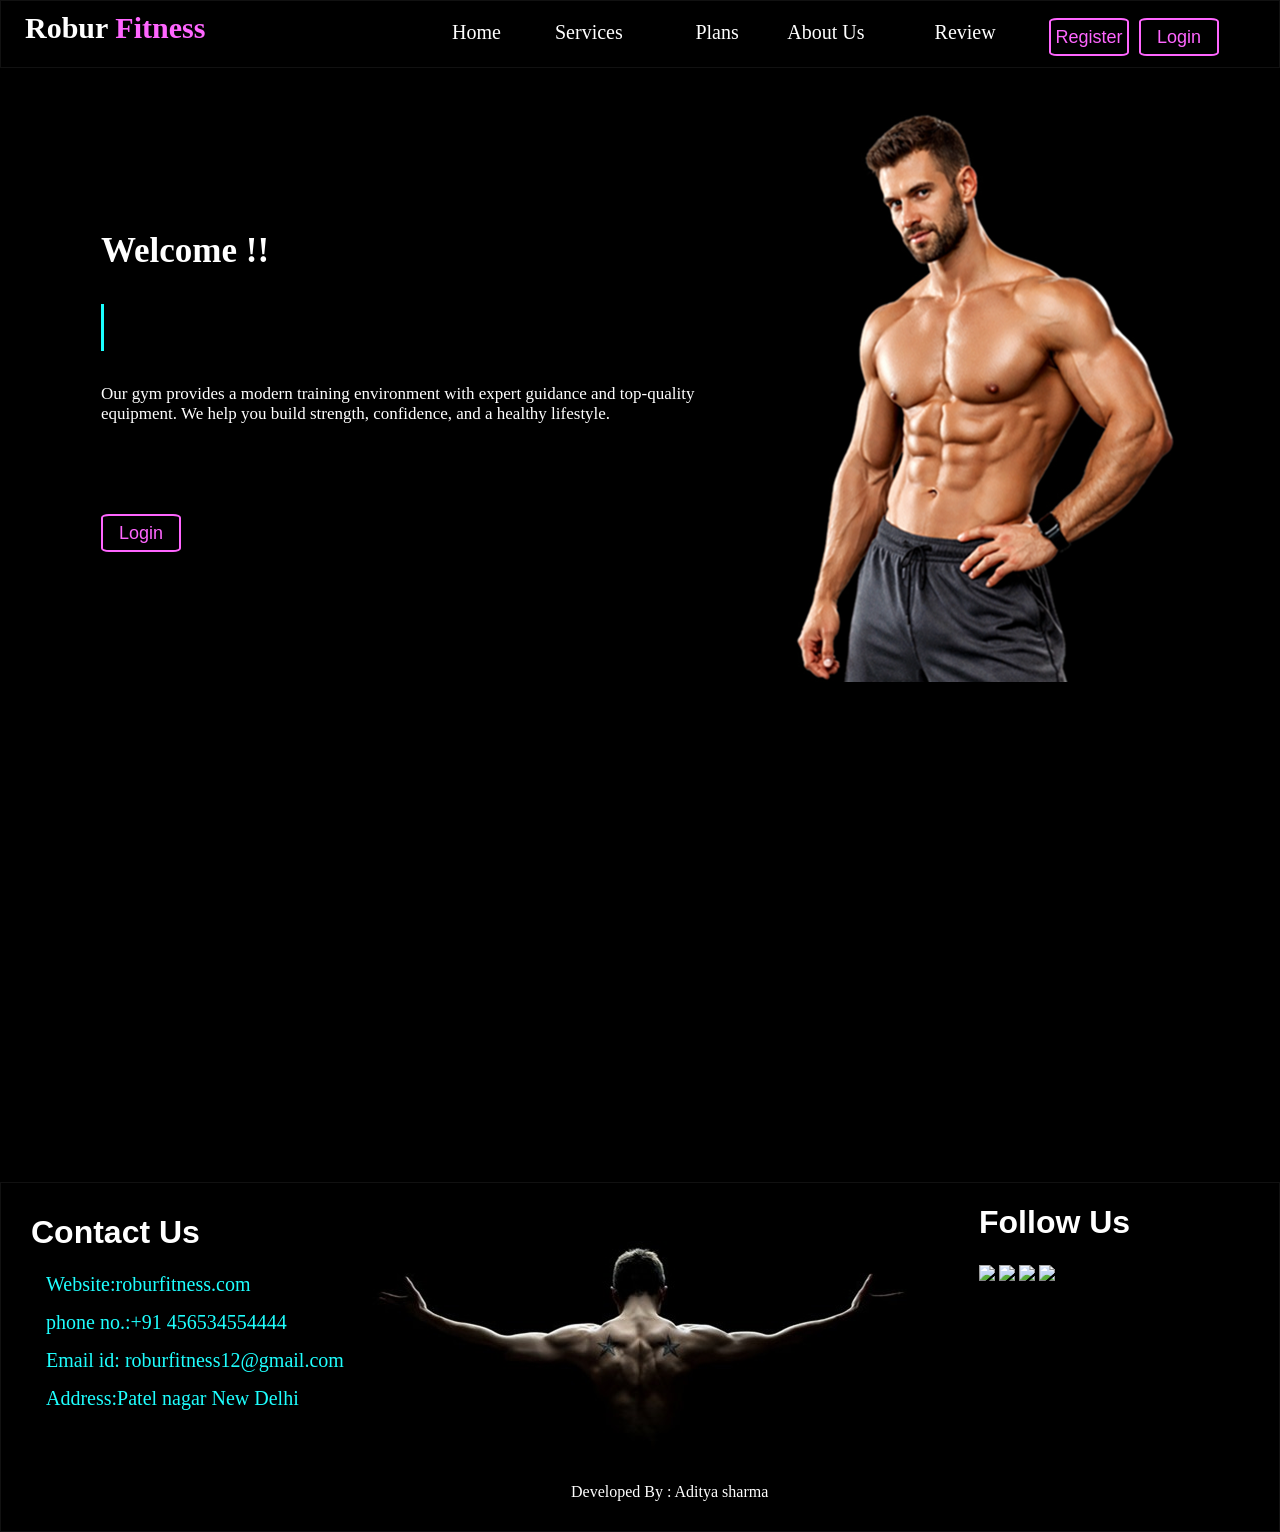
==== index.html @ 1a2342f7 "Add frontend files" ====
<!DOCTYPE html>
<html>
    <head>
            <meta lang="en-US">
            <meta charset="UFT-8">
            <meta name="keyword" content="GYM,gym,gym.com,gm,robur fitness,fitness,health,yoga">
            <meta name="descrition" content="Our website is useful for everyone which care about your health , physic and that website help in learning exersices tips and tricks.">
            <meta name="author" content="GYM.com">
            <meta name="viewport" content="width=device-width,initial-scale=1.0">
       <title>
         Homepage
       </title>
        <link rel="stylesheet" href="style/style.css">
    </head>
    <body>
       <header>	
           <nav>
	           <a href="index.html"><h1 id="brand_name"><font color="white">Robur</font> Fitness</h1></a>
	           <table id="menu_table">
                   <tr>
    	               <td><a href="index.html">Home</a></td>
    	               <td><a href="services.html">Services</a></td>
    	               <td><a href="plans.html">Plans</a></td>
    	               <td><a href="About us.html">About Us</a></td>
    	               <td><a id="m4" href="#">Review</a></td>
                    </tr>
               </table>
               <a href="login.html">
               <button id="login">Login</button></a>
               <a href="register.html">
                <button id="register">Register</button></a>

           </nav>	
           <div id="body_image">
              <img src="body.png" alt="body">
           </div>
       </header>
       <section>
         <h1 id="intro">Welcome !!</h1> 
         <h1 id="slogen">Make Your Body Your Weapon</h1> 
         <p id="theme">Our gym provides a modern training environment with expert guidance and top-quality equipment.
            We help you build strength, confidence, and a healthy lifestyle.</p>
         <a href="login.html"><button id="theme_btn">Login</button></a>
       </section>
         
       <footer id="footer">
             <div id="contact_us">
              <h1 id="contact_title">Contact Us</h1>
              <address id="contact_detail">
                  Website:roburfitness.com
              </address>
              <address id="contact_detail">
                  phone no.:+91 456534554444
              </address id="contact_detail">
              <address id="contact_detail">
                  Email id: roburfitness12@gmail.com
              </address>
              <address id="contact_detail">
                  Address:Patel nagar New Delhi
              </address>
            </div>
            <div id="developer">
              Developed By : Aditya sharma
            </div>
            <div id="social_link">
             <h1 id="contact_title">Follow Us</h1>
             <a href="#"><img src="images/fb.WEBP" id="social_logo"></a>
             <a href="#"><img src="images/ins.PNG" id="social_logo"></a>
             <a href="#"><img src="images/li.WEBP" id="social_logo"></a>
             <a href="#"><img src="images/tw.PNG" id="social_logo"></a>
            </div>
       </footer>
    </body>
</html>
---- style/style.css ----
body{
   margin:0;
   padding:0;
   background-color:#000000;
   box-sizing:border-box;
	
}

nav{

	width:100%;
	height:68px;
	top:0;
	left:0;
	background-color:#000000;
	border-color:#111111;
	border-width:1px;
	border-style:solid;
	box-sizing:border-box;
    position:fixed;
}

#brand_name{
padding:0;
margin:0;
color:#ff66ff;
font-family:Berlin Sans FB Demi;
font-weight:bold;
float:left;
margin-left:24px;
margin-top:10px;
}

#body_image{
   width:393px;
   height:569px;
   box-sizing:border-box;
   background-color:#000000;
   float:right;
   margin-right:100px;
   padding:0;
   margin-top: 113px;
}  

#menu_table{
 background-color:#000000;
 margin-top:11px;
 float:right;
 width:600px;
 height:40px;
 margin-right:230px;
 box-sizing:border-box;

}

#m4{
	margin-left:-12px;
}

a{
	color:white;
	text-decoration:none;
	font-size:20px;
}

a:hover{
  color: #ff66ff;  
  text-decoration: underline; 
  
}

#register{

	width:80px;
	height:38px;
	background-color:black;
	border-style:solid;
	color:#ff66ff;
	border-width:2px;
	border-color:#ff66ff;
	box-sizing:border-box;
	float:right;
	margin-right:-680px;
	margin-top:17px;
	box-shadow: none;
	font-size:18px;
	padding:0;
	border-radius:10%;
	cursor:pointer;

}

#register:hover{
	color:black;
	box-shadow:1px 3px 8px 0px #ff66ff;
	transition: 0.3s;
	background-color:#ff66ff;
	transform: translateY(-3px);
}
#login{

	width:80px;
	height:38px;
	background-color:black;
	border-style:solid;
	color:#ff66ff;
	border-width:2px;
	border-color:#ff66ff;
	box-sizing:border-box;
	float:right;
	margin-right:-770px;
	margin-top:17px;
	box-shadow: none;
	font-size:18px;
	padding:0;
	border-radius:10%;
	cursor:pointer;

}

#login:hover{
	color:black;
	box-shadow:1px 3px 8px 0px #ff66ff;
	transition: 0.3s;
	background-color:#ff66ff;
	transform: translateY(-3px);
}


section{

	width:739px;
	height:605px;
	background-color:#000000;
	box-sizing:border-box;
	float:left;
	border-color:#000000;
	border-style:solid;
	border-width:1px;
	margin-top:70px;
}

#intro{

	color:white;
	font-size:35px;
	font-family:Copperplate Gothic Bold;
	margin-left:100px;
	margin-top:160px;
}

#slogen{
  font-size:40px;
  margin-left:100px;
  font-weight:800;
  color:#1affff;

  overflow:hidden;
  white-space:nowrap;
  border-right:3px solid #1affff;
  width:0;

  animation: typingPause 8s steps(26,end) infinite,
             blink 0.8s infinite;
}

/* typing + pause + reset */
@keyframes typingPause{
  0%{
    width:0;
  }
  38%{
    width:73%;
  }
  73%{
    width:73%;   /* 🔴 3 second pause */
  }
  100%{
    width:0;
  }
}

/* cursor blink */
@keyframes blink{
  50%{
    border-color:transparent;
  }
}

#theme{
	color:white;
	font-size:17px;
	margin-left:100px;
	margin-bottom:40px;

}

#theme_btn{
	width:80px;
	height:38px;
	background-color:black;
	border-style:solid;
	color:#ff66ff;
	border-width:2px;
	border-color:#ff66ff;
	box-sizing:border-box;
	float:left;
	margin-left:100px;
	margin-top:50px;
	box-shadow: none;
	font-size:18px;
	padding:0;
	border-radius:10%;
	cursor:pointer;

}

#theme_btn:hover{
	color:#ff66ff;
	box-shadow:1px 3px 8px 0px #ff66ff;
	transition: 0.3s;
	background-color:black;
	transform: translateY(-3px);
}

#service{
    width:1342px;
	height:800px;
	margin-top:30px;
	box-sizing:border-box;
	float:left;
	border-color:black;
	border-style:solid;
	border-width:1px;
}

 fieldset{
  width:650px;
  height:400px;
  margin-top:100px;
  margin-left:80px;
  border-color:#ff66ff;
  box-sizing:border-box;
  border-style:solid;
  border-radius:4%;
  border-width:2px;
  float:left;
  padding-right:25px;

}

#login_content{
	color:white;
	margin-left:60px;
	font-size:30px;
	font-family:century Gothic;
	

}

#login_form{
    margin-top:20px;
	margin-left:30px;
	color:white;
	font-size:20px;
	font-family:century gothic;
}

#box{

	width:100%;
	height:35px;
	color:white;
	font-size:18px;
	font-family:century gothic;
	box-sizing:border-box;
	background-color:transparent;
	border-style:solid;
	border-color:white;
	border-width:1px;
	border-radius:5px;
	margin-top:8px;
}

#submit{
    width:80px;
	height:38px;
	background-color:black;
	border-style:solid;
	color:white;
	border-width:2px;
	border-color:#ff66ff;
	box-sizing:border-box;
	float:right;
	margin-top:22px;
	font-size:18px;
	padding:0;
	border:black;
	box-shadow:0px 0px 7px 0px #ff66ff;
	background-color:transparent;
	cursor:pointer;
	border-radius:5px;
	
}

#submit:hover{
	color:#ff66ff;
	box-shadow:1px 2px 5px 2px #ff66ff;
	transition: 0.3s;
	transform: translateY(3px);
}

#forget{
	width:125px;
	height:40px;
    margin-top:13px;
	color:white;
	float:left;
	box-sizing:border-box;
	border:black;
	box-shadow:none;
	background-color:transparent;
	cursor:pointer;
	border-radius:5px;
	font-size:13px;
}

#forget:hover{
	color:#ff66ff;
	box-shadow:0px 1px 4px 1px #ff66ff;
	transition:0.3s;
	transform:translateY(3px);
}

#service{
	border-width:1px;
	width:100%;
	height:800px;
	border-style: solid;
	border-color:#000000;
	box-sizing:border-box;
	float:left;
}

#service_tag{
	color:#1affff;
	font-size:35px;
	margin-left: 540px;
	margin-top:60px;

}

#service_div{
	border-style: solid;
	border-color:#000000;
	border-width:1px;
	box-sizing:border-box;
	height:526px;
	width:100%;
	float:left;
}

#service_body{
   width:235px;
   height:403px;
   border-style:solid;
   border-color:white;
   border-width:3px;
   border-radius:10px;
   padding:0px;
   margin-left:25px;
   box-sizing:border-box;
}

#service_body:hover{
	border-color:#ff66ff;
	box-shadow:none;
	transition: 0.3s;
	transform: translateY(4px);
}

#describe{
	color:white;
	font-size:20px;
	list-style:none;
	margin:0;
	margin-top:10px;
	padding:0;
	
}

#service_describe{
	width:262px;
	height:40px;
	background-color:#000000;
	display:inline-block;
    text-align:center;
    
}

#plan_tag{
	color:#1affff;
	font-size:35px;
	margin-left: 580px;
	margin-top:60px;
}

#plan_div{
	border-style: solid;
	border-color:grey;
	background-color:#111111;
	border-width:1px;
	font-size:25px;
	text-align:center;
	color:#ff66ff;
	box-sizing:border-box;
	width:285px;
    height:453px;
	float:left;
	border-radius:10px;
	margin-top:40px;
	margin-left:40px;
}

#plan_div:hover{
   
   background-color:#0d0d0d;
   box-shadow:none;
   transition: 0.3s;
   transform: translateY(4px);
}

#plan_div1{
	border-style: solid;
	border-color:grey;
	background-color:#111111;
	color:#ff66ff;
	font-size:25px;
	text-align:center;
	border-width:1px;
	box-sizing:border-box;
	width:285px;
    height:453px;
	float:left;
	border-radius:10px;
	margin-top:78px;
	margin-left:40px;
}
 #plan_div1:hover{
   
   background-color:#0d0d0d;
   box-shadow:none;
   transition: 0.3s;
   transform: translateY(4px);
}

#abt_section{
	width:100%;
	height:608px;
	border-color:#000000;
	border-style:solid;
	border-width:1px;
	box-sizing:border-box;
	float:left;
}

#abt_tag{
	font-size:40px;
	text-align:center;
	color:#1affff;
}
#abt_text{
	color:yellow;
	font-size:20px;
	text-align:justify;
    font-family:sans-serif;
    line-height:30px;
    font-weight:normal;
    margin-top:40px;
}

#abt_div{
	width:58%;
	height:500px;
	border-color:black;
	border-style:solid;
	border-width:1px;
	float:right;
	box-sizing:border-box;
	margin-right:25px;
	margin-top:10px;
}

#img_div{
	width:500;
	height:485px;
	border-color:black;
	border-style:solid;
	border-width:1px;
	float:left;
	box-sizing:border-box;
    margin-top:10px;
	
}

#abt_register_btn{
	width:80px;
	height:38px;
	background-color:black;
	border-style:solid;
	color:#ff66ff;
	border-width:2px;
	border-color:#ff66ff;
	box-sizing:border-box;
	float:left;
	margin-top:20px;
	box-shadow: none;
	font-size:18px;
	padding:0;
	border-radius:10%;
	cursor:pointer;
}

#abt_register_btn:hover{
	color:#ff66ff;
	box-shadow:1px 3px 8px 0px #ff66ff;
	transition: 0.3s;
	background-color:black;
	transform: translateY(-3px);
}

#register_fieldset{
  width:650px;
  height:490px;
  margin-top:70px;
  margin-left:80px;
  border-color:#ff66ff;
  box-sizing:border-box;
  border-style:solid;
  border-radius:4%;
  border-width:2px;
  float:left;
  padding-right:25px;
}

#register_form{
	margin-top:20px;
	margin-left:30px;
	color:white;
	font-size:20px;
	font-family:century gothic;
}

#plan_bt_div{
    width:392px;
	height:38px;
	border-style:solid;
	border-width:1px;
	border-color:grey;
	border-radius:10px;
	box-sizing:border-box;
	float:right;
	margin-right:500px;
}


#btn1{
    width:130px;
	height:35px;
	background-color:black;
	border-style:solid;
	color:#ff66ff;
	border-width:1px;
	border-color:none;
	border-radius:10px;
	box-sizing:border-box;
	float:right;
	box-shadow: none;
	font-size:18px;
	cursor:pointer;

}

#btn2{
	width:130px;
	height:35px;
	background-color:black;
	border-style:solid;
	color:#ff66ff;
	border-width:1px;
	border-color:none;
	border-radius:10px;
	box-sizing:border-box;
	float:right;
	box-shadow: none;
	font-size:18px;
	cursor:pointer;
	
}

#btn3{
	width:130px;
	height:35px;
	background-color:black;
	border-style:solid;
	color:#ff66ff;
	border-width:1px;
	border-color:none;
	border-radius:10px;
	box-sizing:border-box;
	float:right;
	box-shadow: none;
	font-size:18px;
	cursor:pointer;
}

#btn1:hover{
	border-color:#ff66ff;
	color:black;
	box-shadow:none;
	background-color:#ff66ff;
}
#btn2:hover{
	border-color:#ff66ff;
    color:black;
	box-shadow:none;
	background-color:#ff66ff;
}
#btn3:hover{
	border-color:#ff66ff;
    color:black;
	box-shadow:none;
	background-color:#ff66ff;
}

footer{
width:100%;
height:350px;
border-style:solid;
border-color:#111111;
border-width:1px;
box-sizing:border-box;
float:left;
margin-top:500px;
background-repeat: no-repeat;  
background-position: center;
background-image:url(../images/gym1.jpg);
}

#contact_us{
width:400px;
height:250px;
box-sizing:border-box;
float:left;
padding:10px;
padding-left:30px;
}

#social_link{
width:300px;
height:250px;
box-sizing:border-box;
float:right;
}

#contact_title{
color:white;
font-family:sans-serif;

}

#contact_detail{
color:#1effff;
font-size:20px;
font-family:Mangal (Body CS);
margin:15px;
font-style:normal;
}

#social_logo{
width:50px;
}

#developer{
float:left;
color:white;
font-family:century gothic;
margin-top:300px;
margin-left:170px;
}

#plan_data1{
	margin-top:119px;
	line-height:50px;
	color:white;
}

#plan_data{
	color:white;
	margin-top:90px;
	line-height:50px;
}

#btn1_plan{
	width:100px;
	height:40px;
	float:right;
	color:skyblue;
	font-size:25px;
	background-color:transparent;
	margin-right:10px;
	margin-top:45px;
	border:transparent;
	border-radius:5px;
	cursor:pointer;
}

#btn1_plan:hover{
	color:#ff66ff;
	box-shadow:0px 1px 4px 1px #ff66ff;
	transition:0.3s;
	transform:translateY(3px);
}

#btn_plan{
	width:100px;
	height:40px;
	float:right;
	color:skyblue;
	font-size:25px;
	background-color:transparent;
	margin-right:10px;
	border:transparent;
	border-radius:5px;
	cursor:pointer;
}

#btn_plan:hover{
	color:#ff66ff;
	box-shadow:0px 1px 4px 1px #ff66ff;
	transition:0.3s;
	transform:translateY(3px);
}
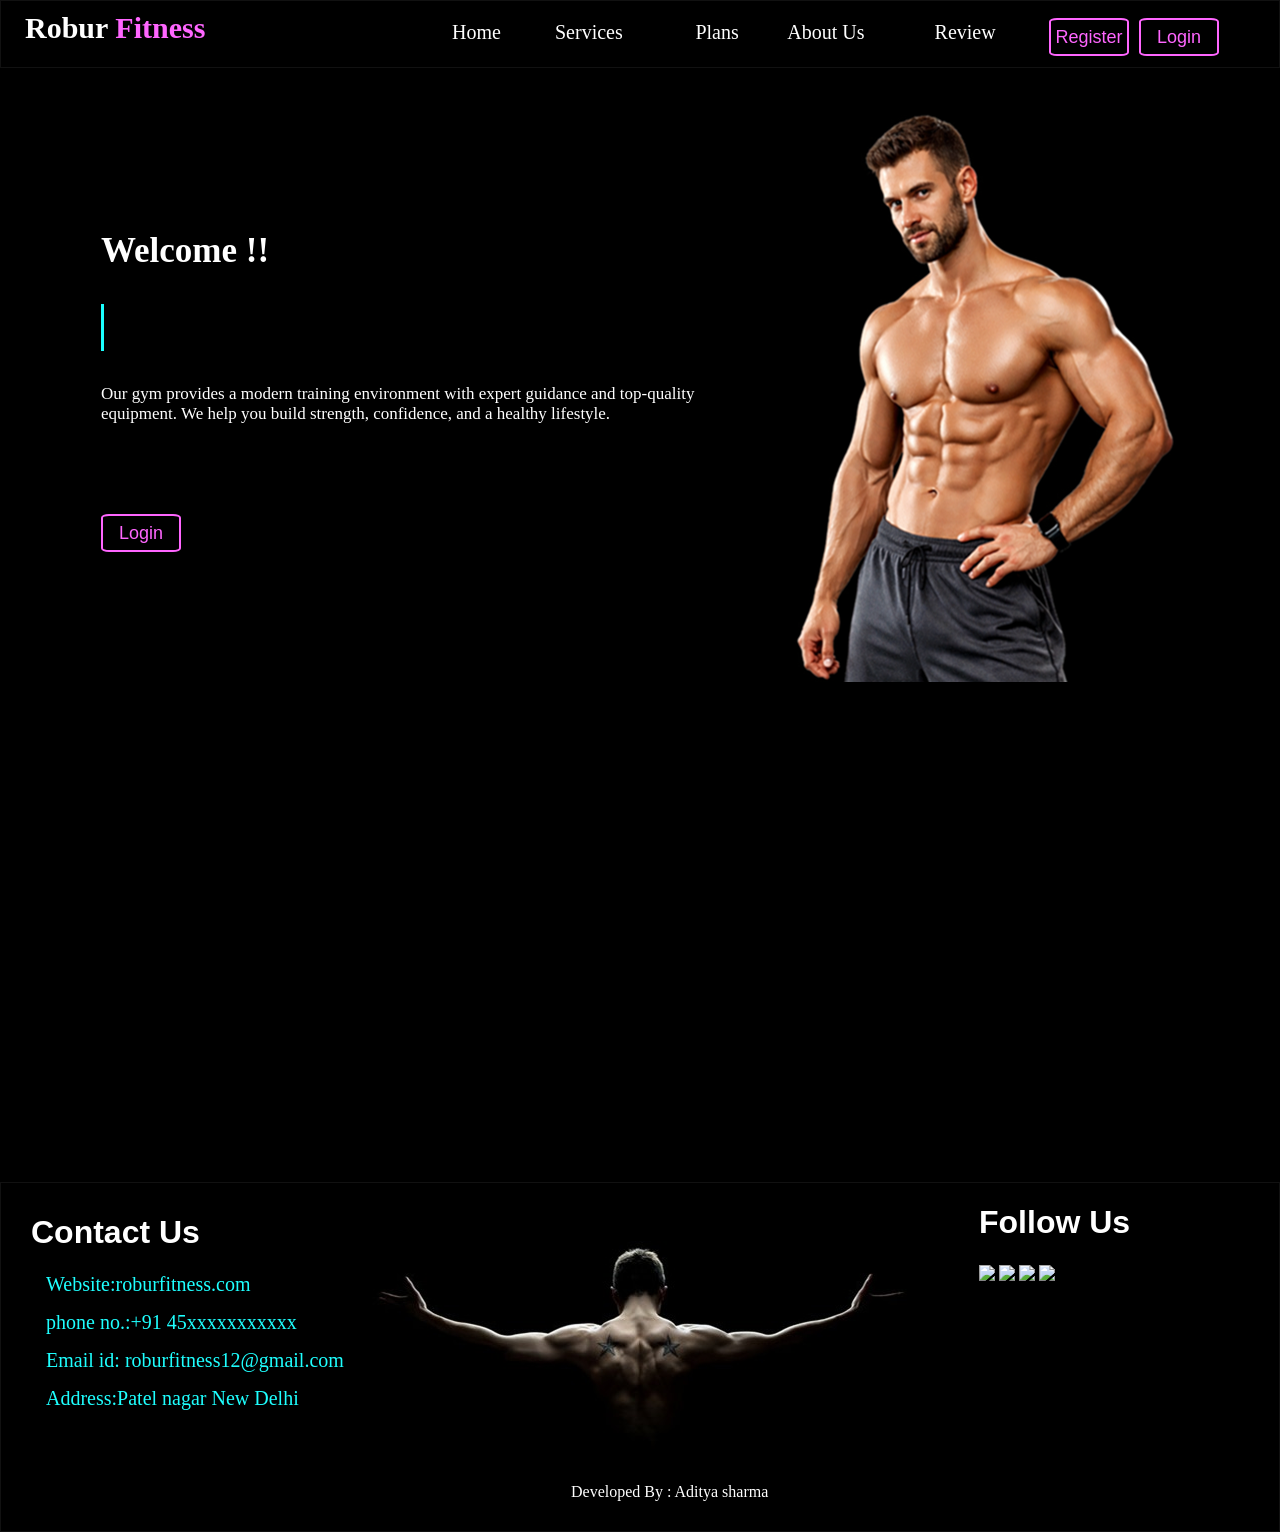
==== commit 62037a8e: "update mobile no. on index.html" ====
--- a/index.html
+++ b/index.html
@@ -50,7 +50,7 @@
                   Website:roburfitness.com
               </address>
               <address id="contact_detail">
-                  phone no.:+91 456534554444
+                  phone no.:+91 45xxxxxxxxxxx
               </address id="contact_detail">
               <address id="contact_detail">
                   Email id: roburfitness12@gmail.com
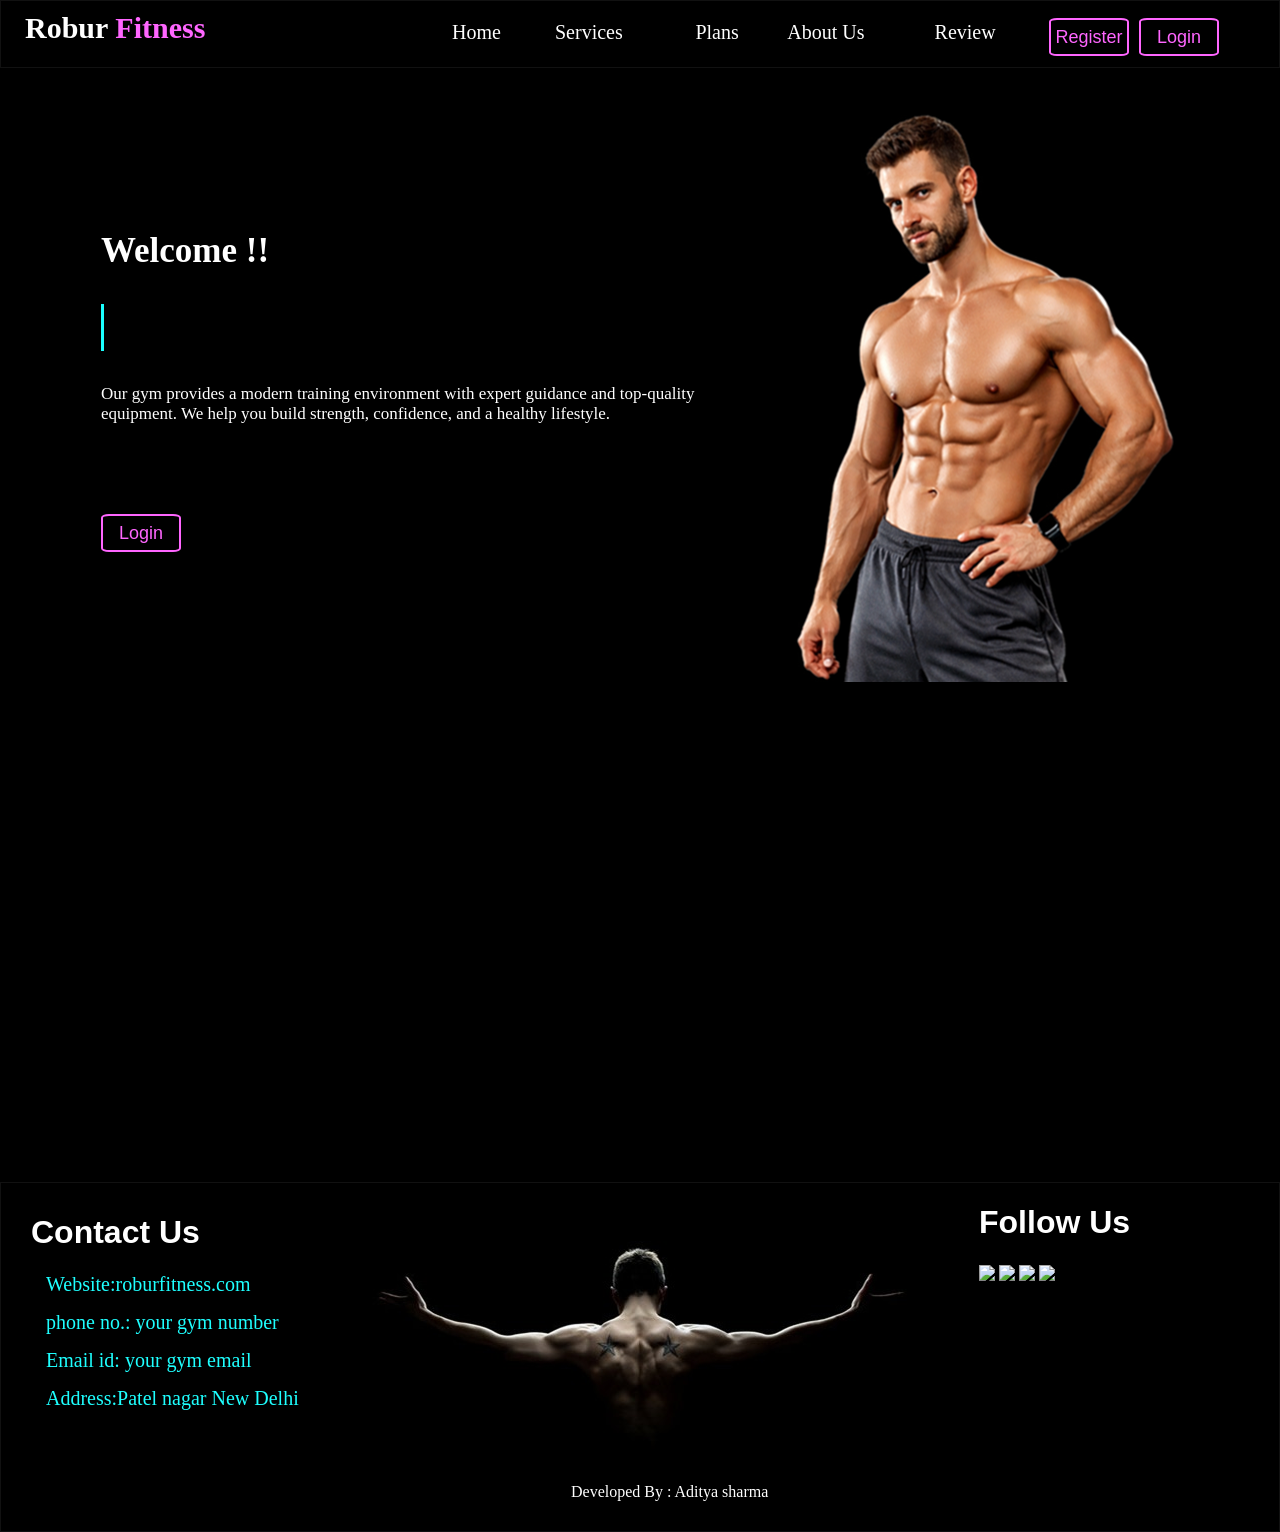
==== commit 2e5698c7: "Update email and number" ====
--- a/index.html
+++ b/index.html
@@ -50,10 +50,10 @@
                   Website:roburfitness.com
               </address>
               <address id="contact_detail">
-                  phone no.:+91 45xxxxxxxxxxx
+                  phone no.: your gym number
               </address id="contact_detail">
               <address id="contact_detail">
-                  Email id: roburfitness12@gmail.com
+                  Email id: your gym email
               </address>
               <address id="contact_detail">
                   Address:Patel nagar New Delhi
